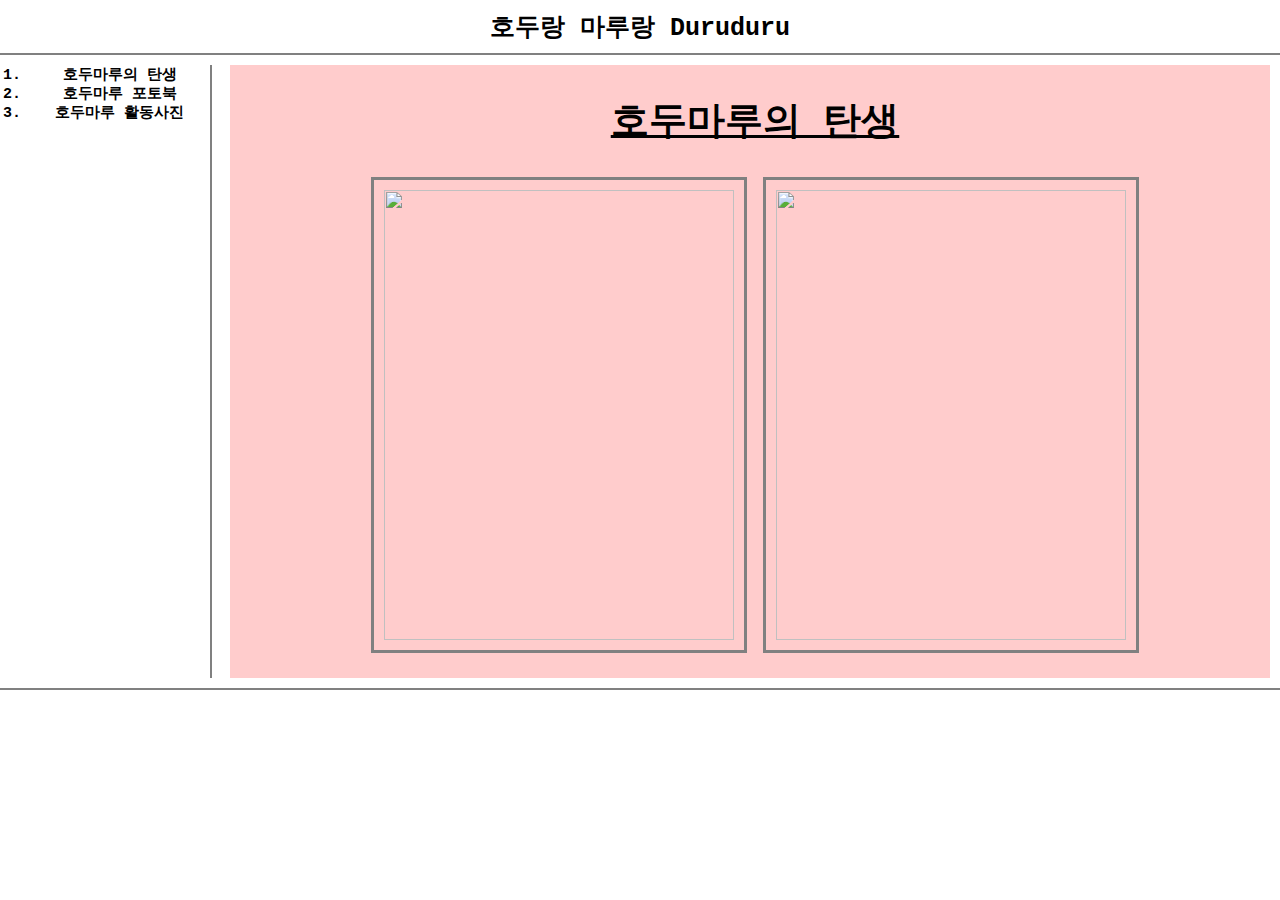
==== 2page.html @ 7d59a540 "Add files via upload" ====
<!Doctype html>
  <html>
   <head>
     <meta charset="utf-8">
     <title> 호두마루의 탄생 </title>
      <link rel="stylesheet" href="style.css">
     <style>
      img{border:3px solid gray; padding:10px;}
      </style>
   </head>
   <body>
     <h1> 호두랑 마루랑 Duruduru <h1>
    <div id="grid">
       <ol>
         <li><a href="2page.html"> 호두마루의 탄생 </font></a></li>
         <li><a href="3page.html"> 호두마루 포토북 </a></li>
         <li><a href="4page.html"> 호두마루 활동사진</a></li>
       </ol>
    <div id="article">
       <div>
       <h2> <u> 호두마루의 탄생 </u> <h2>
       </div>
         <div>
         <p><img src="마루스.jpeg" width=350 height=450> <img src="호두마리아.png" width=350 height=450></p>
       </div>
    </div>
  </div>
   </body>
   </html>
---- style.css ----
body{
  margin:0;
}
  a{
    color:black;
    text-decoration: none;

  }
  h1{
    font-size:25px;
    text-align:center;
    border-bottom:2px solid gray;
    margin:0px;
    padding:10px;
    font-family: "Courier New", Courier, monospace;
  }
  ol{
    background-image: url("http://poiemaweb.com/img/bg/dot.png");
    background-repeat: no-repeat;
    font-size:15px;
    border-right:2px solid gray;
    width:180px;
    margin:0px;
    padding:0px;
    font-family: "Courier New", Courier, monospace;
  }
  #grid{
    display: grid;
    grid-template-columns:220px 1fr;
  }
  #grid ol{
    padding-top:0px;
    padding-left:20px;
  }
  #grid #article{
    padding-top:0px;
    padding-left:10px;
    background-color: rgba(255, 0, 0, 0.2);
  }
  @media(max-width:800px){
    #grid{
      display: block;
    }
      ol{
      border-right:none;
      }
      h1{
      border-bottom:none;
      }
  }
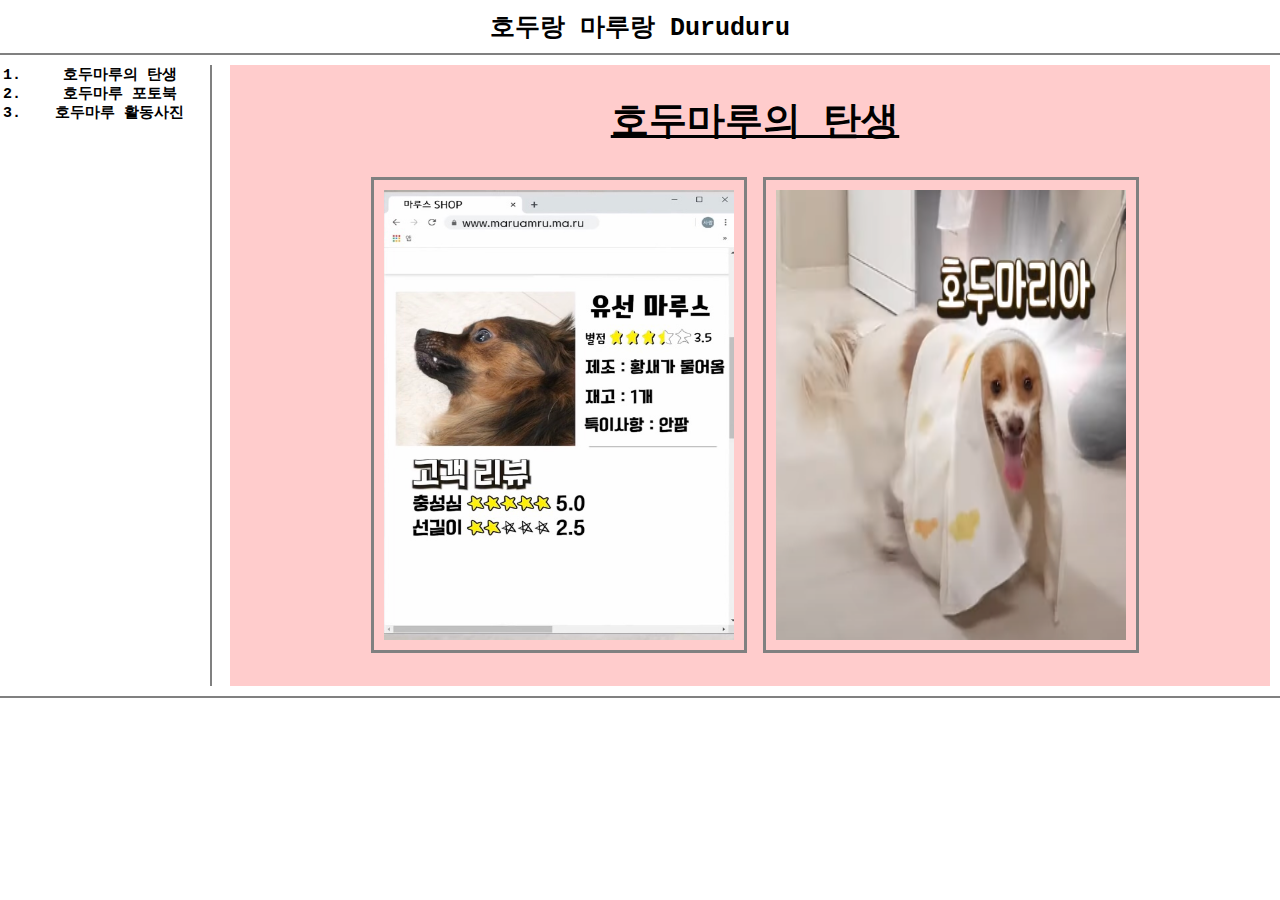
==== commit db54e5ab: "Add files via upload" ====
--- a/2page.html
+++ b/2page.html
@@ -21,7 +21,7 @@
        <h2> <u> 호두마루의 탄생 </u> <h2>
        </div>
          <div>
-         <p><img src="마루스.jpeg" width=350 height=450> <img src="호두마리아.png" width=350 height=450></p>
+         <p><img src="marus.jpeg" width=350 height=450> <img src="hodumaria.png" width=350 height=450></p>
        </div>
     </div>
   </div>
